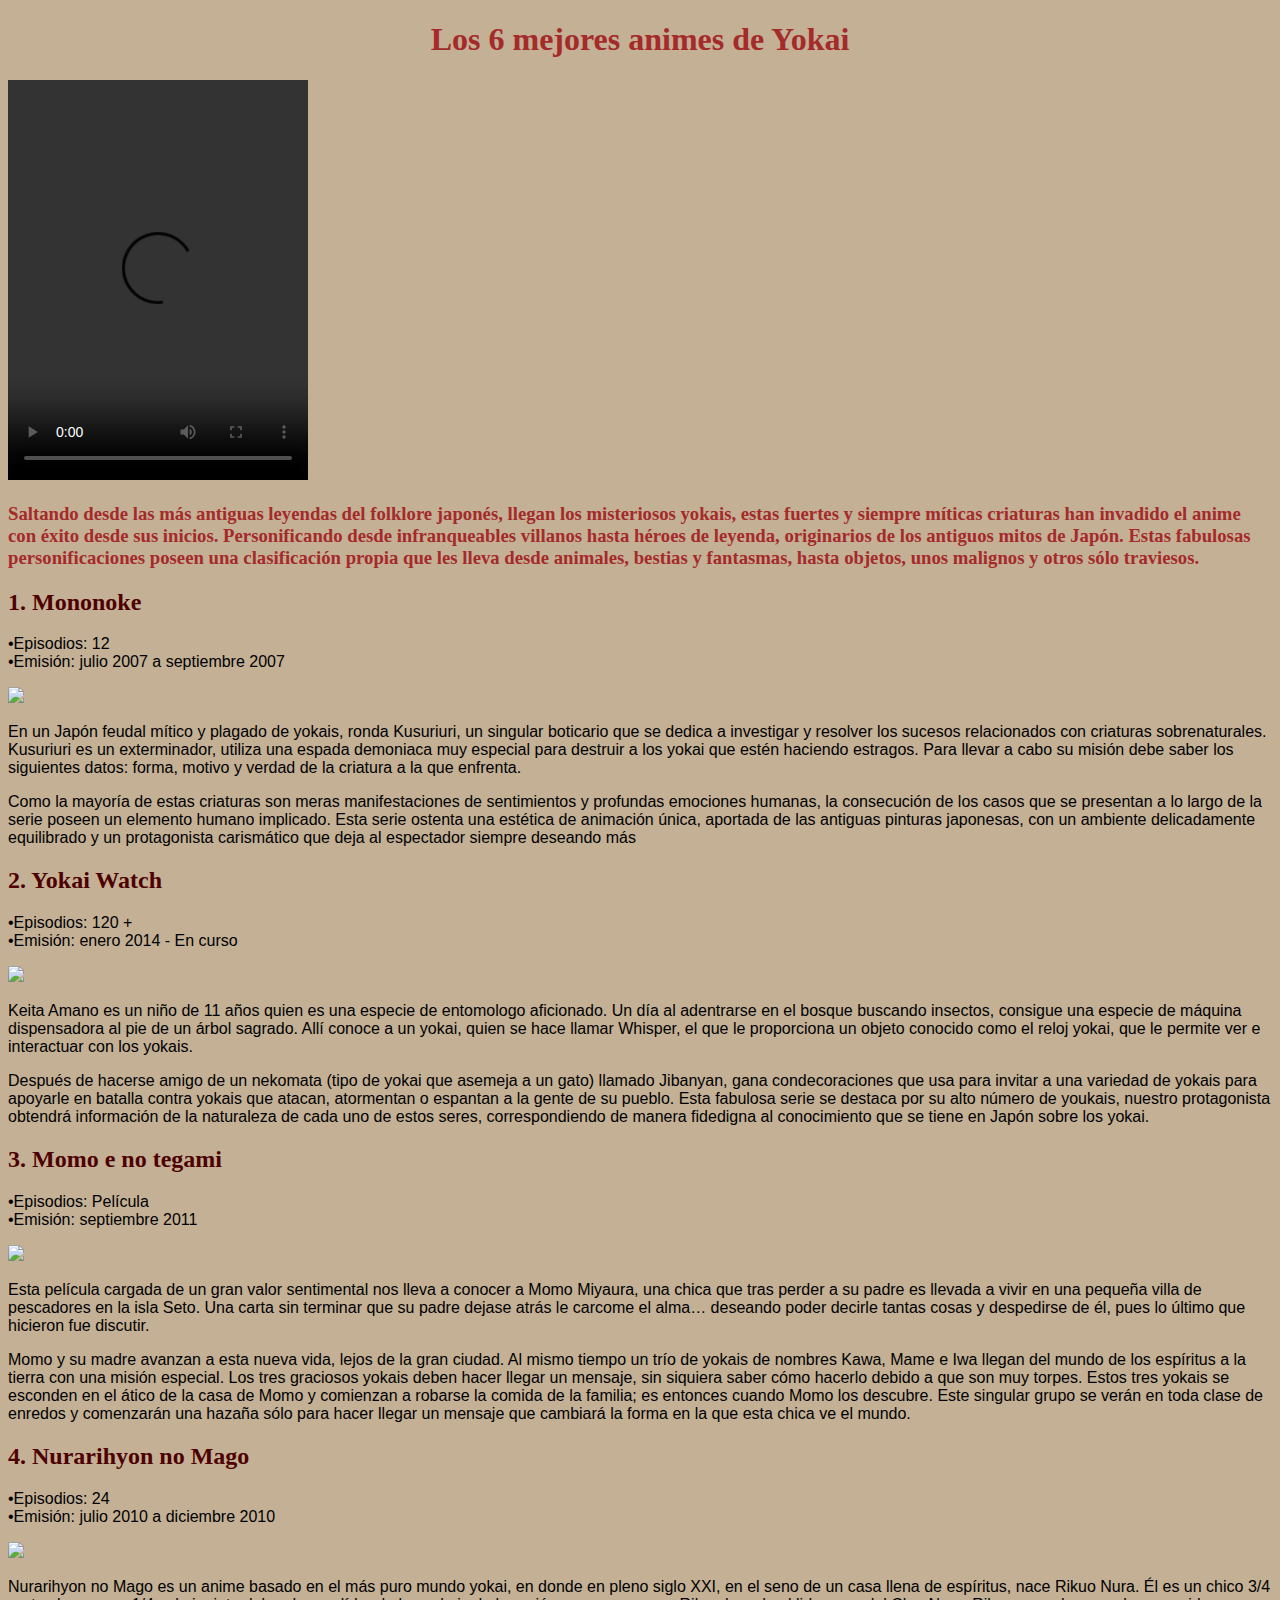
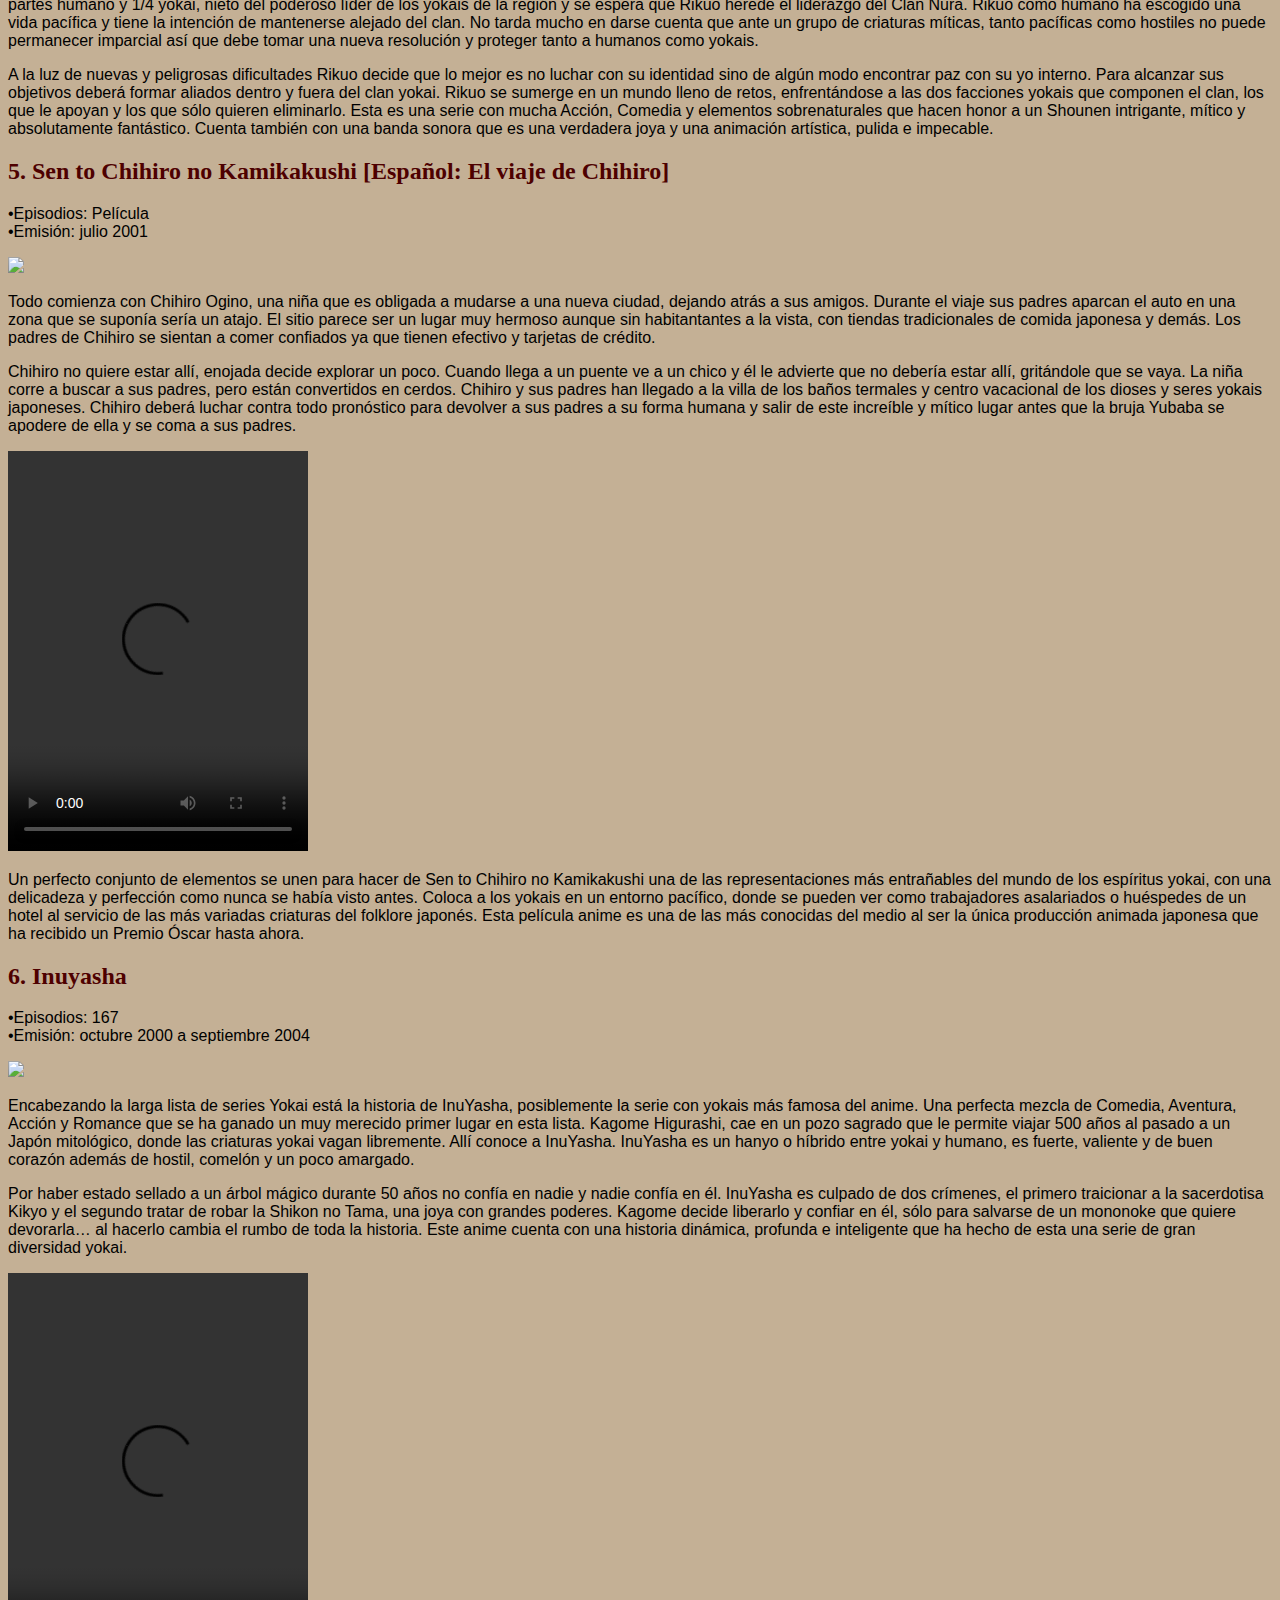
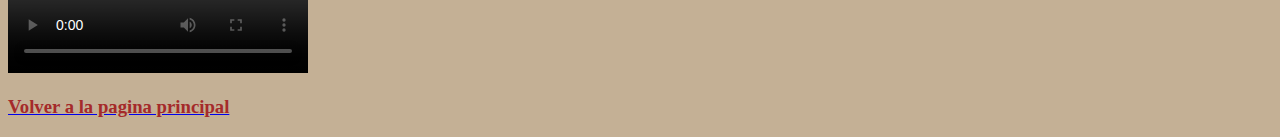
==== pagina3).html @ cad32e05 "Add files via upload" ====
<!DOCTYPE html>
<html>
    <head> 
    <title>Los 6 mejores animes de Yokai </title>
    <link rel="stylesheet" href="css/miestilop3.css"
    </head>
    <body bgcolor="F5F5DC">
        
        <h1 align="center">Los 6 mejores animes de Yokai </h1>
        <video src="videos/anime2.mp4"controls="true" height="400px"; widht="600px"></video>
        <h3> Saltando desde las más antiguas leyendas del folklore japonés, 
            llegan los misteriosos yokais, estas fuertes y siempre míticas 
            criaturas han invadido el anime con éxito desde sus inicios. 
            Personificando desde infranqueables villanos hasta héroes de leyenda, 
            originarios de los antiguos mitos de Japón. Estas fabulosas personificaciones 
            poseen una clasificación propia que les lleva desde animales, bestias
            y fantasmas, hasta objetos, unos malignos y otros sólo traviesos.
        </h3>    
        <h2> 1. Mononoke </h2>
        <p> •Episodios: 12 <br>
            •Emisión: julio 2007 a septiembre 2007
        </p>
        <img src="imagenes/monoke.jpg">
        <p>En un Japón feudal mítico y plagado de yokais, ronda Kusuriuri, 
        un singular boticario que se dedica a investigar y resolver los sucesos relacionados con criaturas sobrenaturales. Kusuriuri es un exterminador, utiliza una espada demoniaca muy especial para destruir a los yokai que estén haciendo estragos. Para llevar a cabo su misión debe saber los siguientes datos:
        forma, motivo y verdad de la criatura a la que enfrenta.
        </p>
        <p> 
        Como la mayoría de estas criaturas son meras manifestaciones de sentimientos y profundas 
        emociones humanas, la consecución de los casos que se presentan a lo largo de la serie 
        poseen un elemento humano implicado. Esta serie ostenta una estética de animación única, 
        aportada de las antiguas pinturas japonesas, con un ambiente delicadamente equilibrado y un 
        protagonista carismático que deja al espectador siempre deseando más
        </p>
        <h2>2. Yokai Watch</h2>
        <p> •Episodios: 120 + <br>
            •Emisión: enero 2014 - En curso
        </p>
        <img src="imagenes/yokaiwatch.jpg">
        <p>Keita Amano es un niño de 11 años quien es una especie de entomologo aficionado. 
        Un día al adentrarse en el bosque buscando insectos, consigue una especie de máquina 
        dispensadora al pie de un árbol sagrado. Allí conoce a un yokai, quien se hace llamar Whisper, 
        el que le proporciona un objeto conocido como el reloj yokai, que le permite ver e interactuar con los yokais.
        </p>
        <p> 
        Después de hacerse amigo de un nekomata (tipo de yokai que asemeja a un gato) llamado Jibanyan, gana 
        condecoraciones que usa para invitar a una variedad de yokais para apoyarle en batalla contra yokais que atacan, 
        atormentan o espantan a la gente de su pueblo. Esta fabulosa serie se destaca por su alto número de youkais, 
        nuestro protagonista obtendrá información de la naturaleza de cada uno de estos seres, correspondiendo de manera
        fidedigna al conocimiento que se tiene en Japón sobre los yokai.
        </p>
        <h2>3. Momo e no tegami</h2>
        <p> •Episodios: Película <br>
            •Emisión: septiembre 2011
        </p>
        <img src="imagenes/MomoenoTegami.jpg">
        <p>Esta película cargada de un gran valor sentimental nos lleva a conocer a Momo Miyaura, 
        una chica que tras perder a su padre es llevada a vivir en una pequeña villa de pescadores en 
        la isla Seto. Una carta sin terminar que su padre dejase atrás le carcome el alma… deseando poder 
        decirle tantas cosas y despedirse de él, pues lo último que hicieron fue discutir.
        </p>
        <p> 
        Momo y su madre avanzan a esta nueva vida, lejos de la gran ciudad. Al mismo tiempo un trío de 
        yokais de nombres Kawa, Mame e Iwa llegan del mundo de los espíritus a la tierra con una misión especial. 
        Los tres graciosos yokais deben hacer llegar un mensaje, sin siquiera saber cómo hacerlo debido a que son muy torpes. 
        Estos tres yokais se esconden en el ático de la casa de Momo y comienzan a robarse la comida de la familia; es entonces 
        cuando Momo los descubre. Este singular grupo se verán en toda clase de enredos y comenzarán una hazaña sólo para hacer llegar 
        un mensaje que cambiará la forma en la que esta chica ve el mundo.
        </p>
        <h2>4. Nurarihyon no Mago</h2>
        <p> •Episodios: 24 <br>
            •Emisión: julio 2010 a diciembre 2010
        </p>
        <img src="imagenes/NurarihyonnoMago.jpg">
        <p>Nurarihyon no Mago es un anime basado en el más puro mundo yokai, 
        en donde en pleno siglo XXI, en el seno de un casa llena de espíritus,
        nace Rikuo Nura. Él es un chico 3/4 partes humano y 1/4 yokai, nieto 
        del poderoso líder de los yokais de la región y se espera que Rikuo 
        herede el liderazgo del Clan Nura. Rikuo como humano ha escogido una 
        vida pacífica y tiene la intención de mantenerse alejado del clan. 
        No tarda mucho en darse cuenta que ante un grupo de criaturas míticas, tanto pacíficas como hostiles no puede permanecer imparcial así que debe tomar una nueva resolución y proteger tanto a humanos como yokais.
        </p>
        <p> 
        A la luz de nuevas y peligrosas dificultades Rikuo decide que lo mejor
        es no luchar con su identidad sino de algún modo encontrar paz con su 
        yo interno. Para alcanzar sus objetivos deberá formar aliados dentro y fuera del clan yokai. 
        Rikuo se sumerge en un mundo lleno de retos, enfrentándose a las dos facciones yokais que componen el clan, 
        los que le apoyan y los que sólo quieren eliminarlo. Esta es una serie con mucha Acción, Comedia y elementos 
        sobrenaturales que hacen honor a un Shounen intrigante, mítico y absolutamente fantástico. Cuenta también con
        una banda sonora que es una verdadera joya y una animación artística, pulida e impecable.
        </p>
        <h2>5. Sen to Chihiro no Kamikakushi 
            [Español: El viaje de Chihiro]</h2>
        <p>•Episodios: Película <br>
         •Emisión: julio 2001
        </p>
        <img src="imagenes/elviajedechihiro.jpg">
        <p>Todo comienza con Chihiro Ogino, una niña que es obligada a mudarse 
        a una nueva ciudad, dejando atrás a sus amigos. Durante el viaje sus padres 
        aparcan el auto en una zona que se suponía sería un atajo. El sitio parece ser 
        un lugar muy hermoso aunque sin habitantantes a la vista, con tiendas tradicionales 
        de comida japonesa y demás. Los padres de Chihiro se sientan a comer confiados ya 
        que tienen efectivo y tarjetas de crédito.
        </p>
        <p>
        Chihiro no quiere estar allí, enojada decide explorar un poco. Cuando llega 
        a un puente ve a un chico y él le advierte que no debería estar allí, gritándole 
        que se vaya. La niña corre a buscar a sus padres, pero están convertidos en cerdos. 
        Chihiro y sus padres han llegado a la villa de los baños termales y centro vacacional de 
        los dioses y seres yokais japoneses. Chihiro deberá luchar contra todo pronóstico para 
        devolver a sus padres a su forma humana y salir de este increíble y mítico lugar antes 
        que la bruja Yubaba se apodere de ella y se coma a sus padres.
        </p>
        <video src="videos/anime.mp4"controls="true" height="400px"; widht="600px"></video>
        <p>    
        Un perfecto conjunto de elementos se unen para hacer de Sen to Chihiro no Kamikakushi 
        una de las representaciones más entrañables del mundo de los espíritus yokai, con una
        delicadeza y perfección como nunca se había visto antes. Coloca a los yokais en un 
        entorno pacífico, donde se pueden ver como trabajadores asalariados o huéspedes de un 
        hotel al servicio de las más variadas criaturas del folklore japonés. Esta película 
        anime es una de las más conocidas del medio al ser la única producción animada japonesa 
        que ha recibido un Premio Óscar hasta ahora.
        </p>
        <h2>6. Inuyasha</h2>
        <p>•Episodios: 167 <br>
            •Emisión: octubre 2000 a septiembre 2004
        </p>
        <img src="imagenes/InuYasha.jpg">
        <p>Encabezando la larga lista de series Yokai está la historia de 
        InuYasha, posiblemente la serie con yokais más famosa del anime. Una 
        perfecta mezcla de Comedia, Aventura, Acción y Romance que se ha ganado 
        un muy merecido primer lugar en esta lista. Kagome Higurashi, cae en un 
        pozo sagrado que le permite viajar 500 años al pasado a un Japón mitológico, 
        donde las criaturas yokai vagan libremente. Allí conoce a InuYasha. InuYasha es 
        un hanyo o híbrido entre yokai y humano, es fuerte, valiente y de buen corazón 
        además de hostil, comelón y un poco amargado.
        <p>Por haber estado sellado a un árbol mágico durante 50 años no confía en 
        nadie y nadie confía en él. InuYasha es culpado de dos crímenes, el primero 
        traicionar a la sacerdotisa Kikyo y el segundo tratar de robar la Shikon no Tama, 
        una joya con grandes poderes. Kagome decide liberarlo y confiar en él, sólo 
        para salvarse de un mononoke que quiere devorarla… al hacerlo cambia el rumbo de
        toda la historia. Este anime cuenta con una historia dinámica, profunda e 
        inteligente que ha hecho de esta una serie de gran diversidad yokai. </p>
    
        <video src="videos/inuyash.mp4" controls="true" height="400px"; widht="600px"></video> <br>
        <a href="index.html"><h3>Volver a la pagina principal</h3></a>
    </body>






</html>
---- css/miestilop3.css ----
p{font-family:Arial, Helvetica, sans-serif;
    font: size 40px;
    }
h1{color:brown}
h2{color:rgb(78, 0, 0)}
h3{color:brown}
body{background-color: rgb(196, 176, 149)}
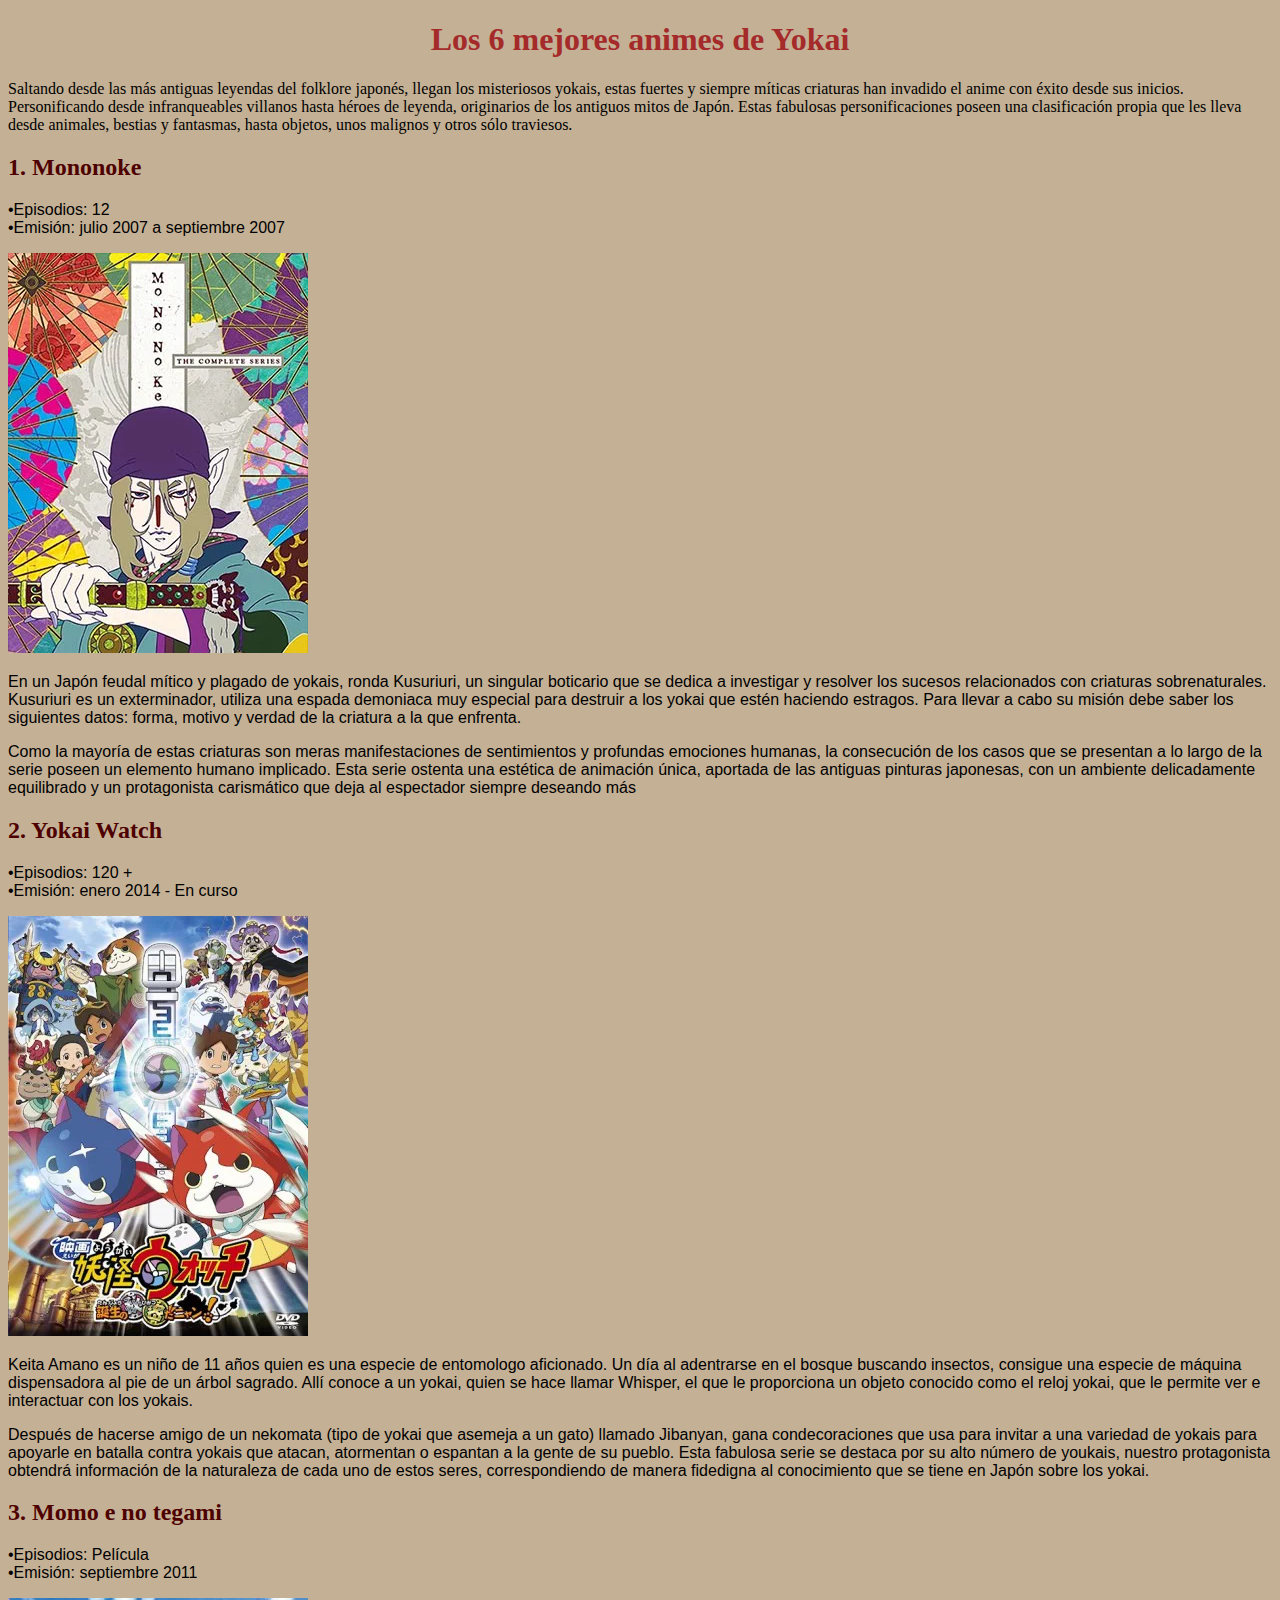
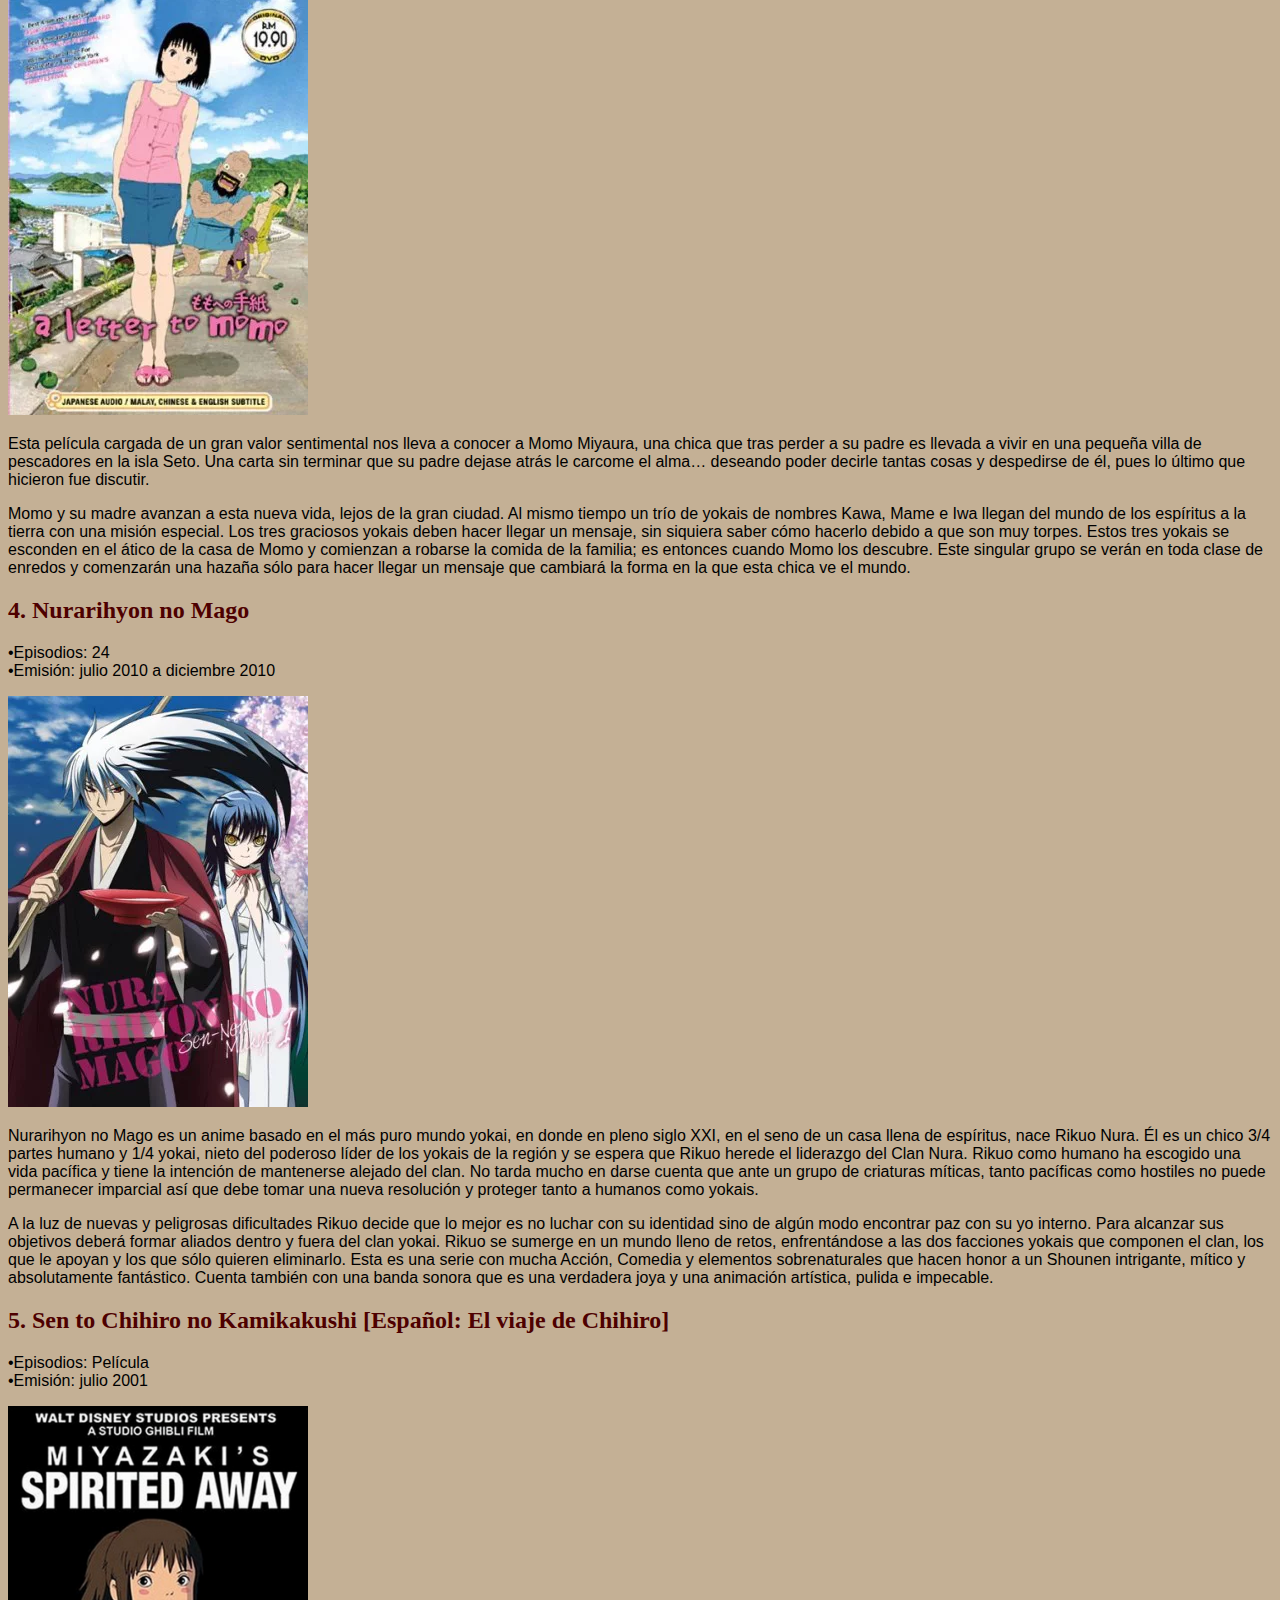
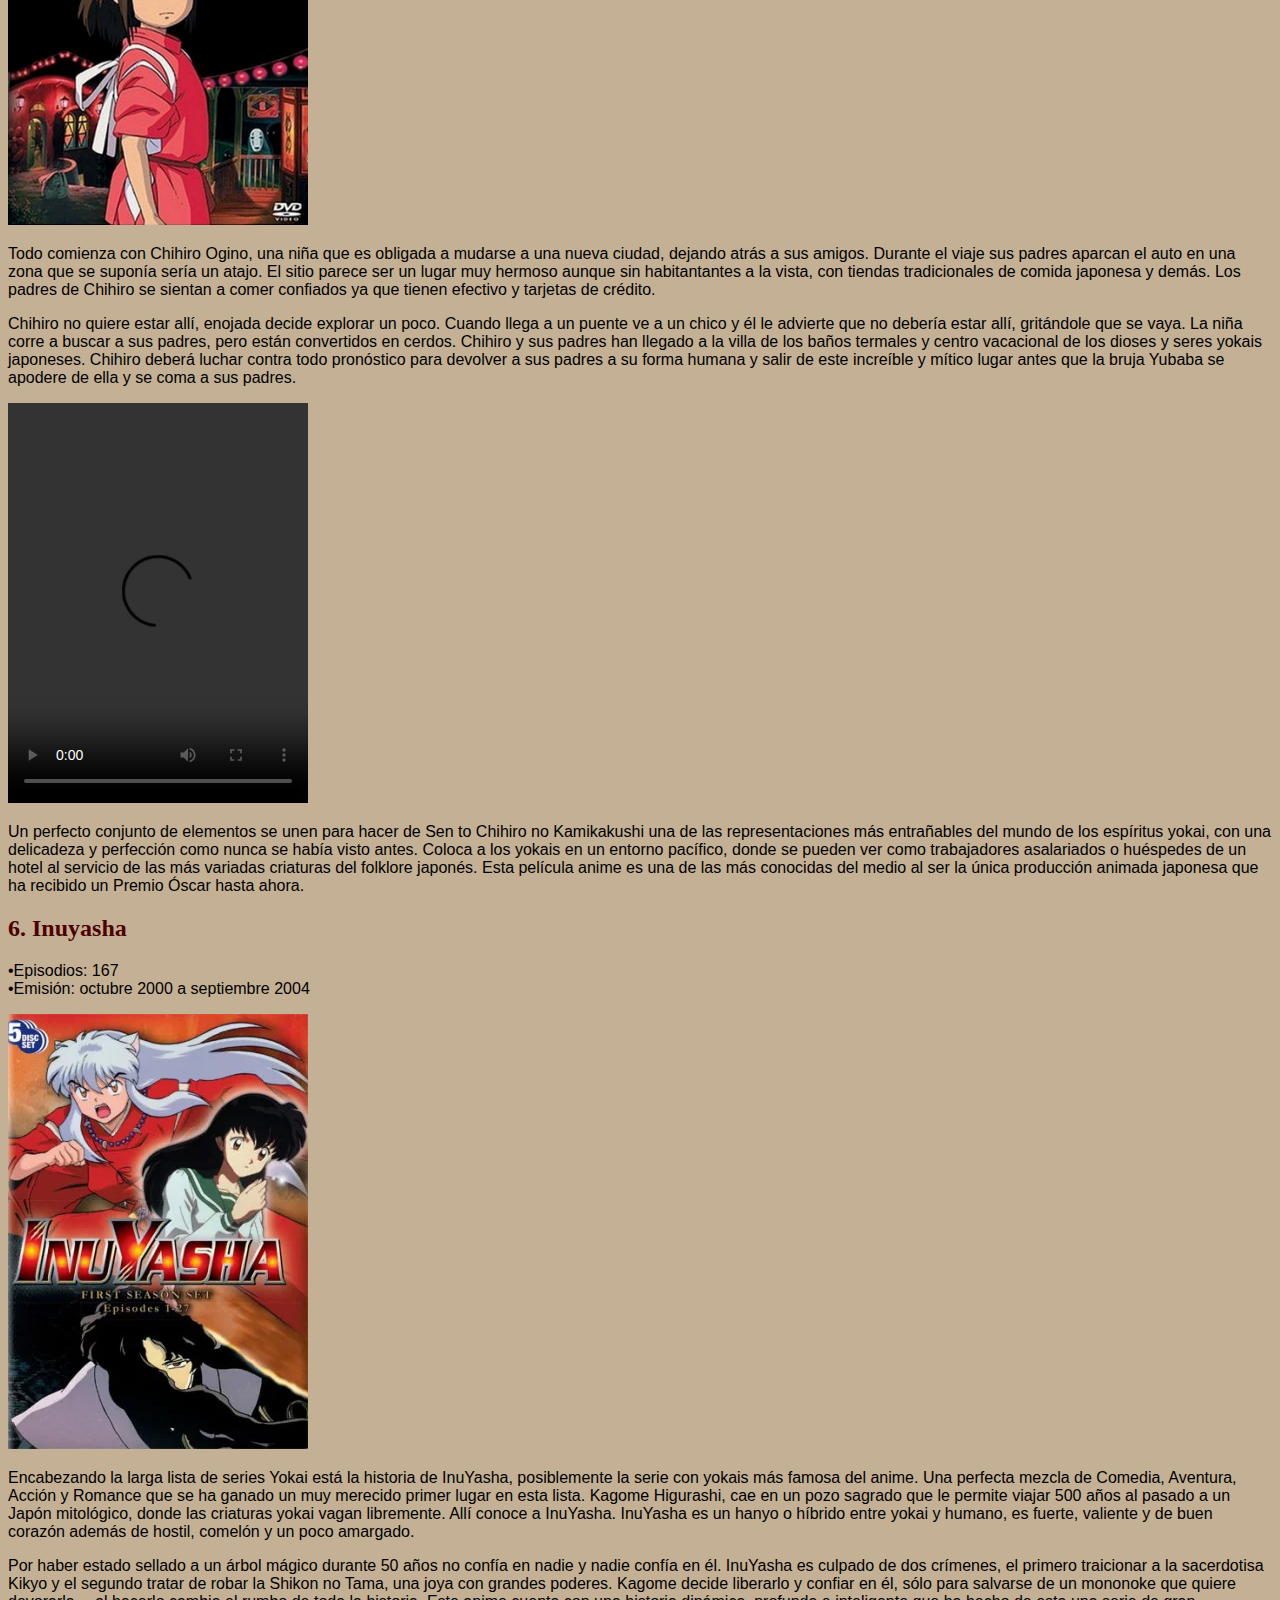
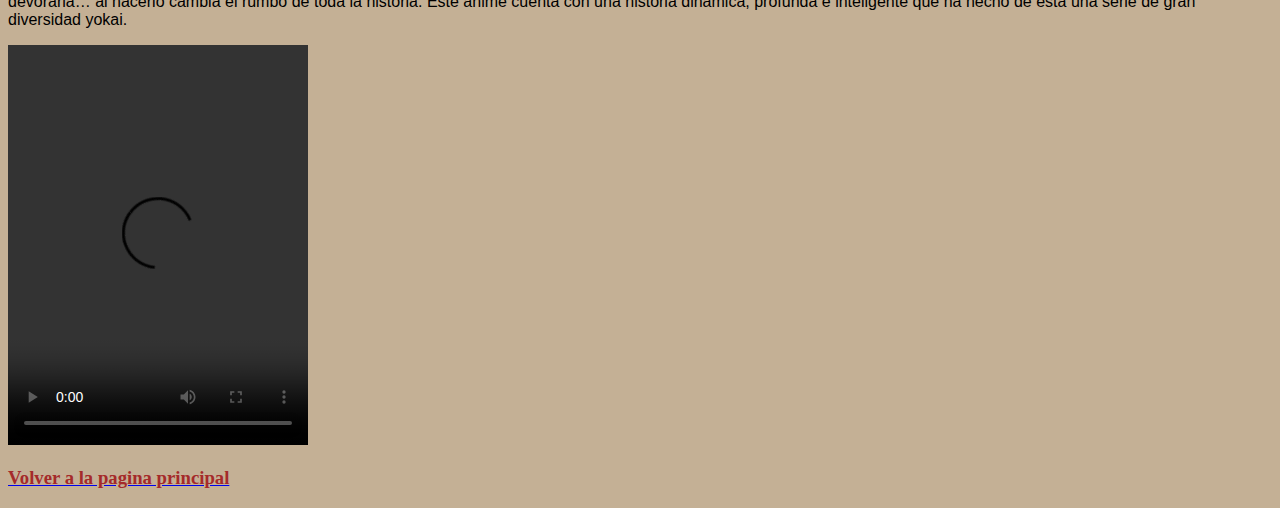
==== commit 97cce65f: "Update pagina3).html" ====
--- a/pagina3).html
+++ b/pagina3).html
@@ -6,8 +6,7 @@
     </head>
     <body bgcolor="F5F5DC">
         
-        <h1 align="center">Los 6 mejores animes de Yokai </h1>
-        <video src="videos/anime2.mp4"controls="true" height="400px"; widht="600px"></video>
+        <h1 align="center">Los 6 mejores animes de Yokai </h1
         <h3> Saltando desde las más antiguas leyendas del folklore japonés, 
             llegan los misteriosos yokais, estas fuertes y siempre míticas 
             criaturas han invadido el anime con éxito desde sus inicios. 
@@ -151,4 +150,4 @@
 
 
 
-</html>+</html>
